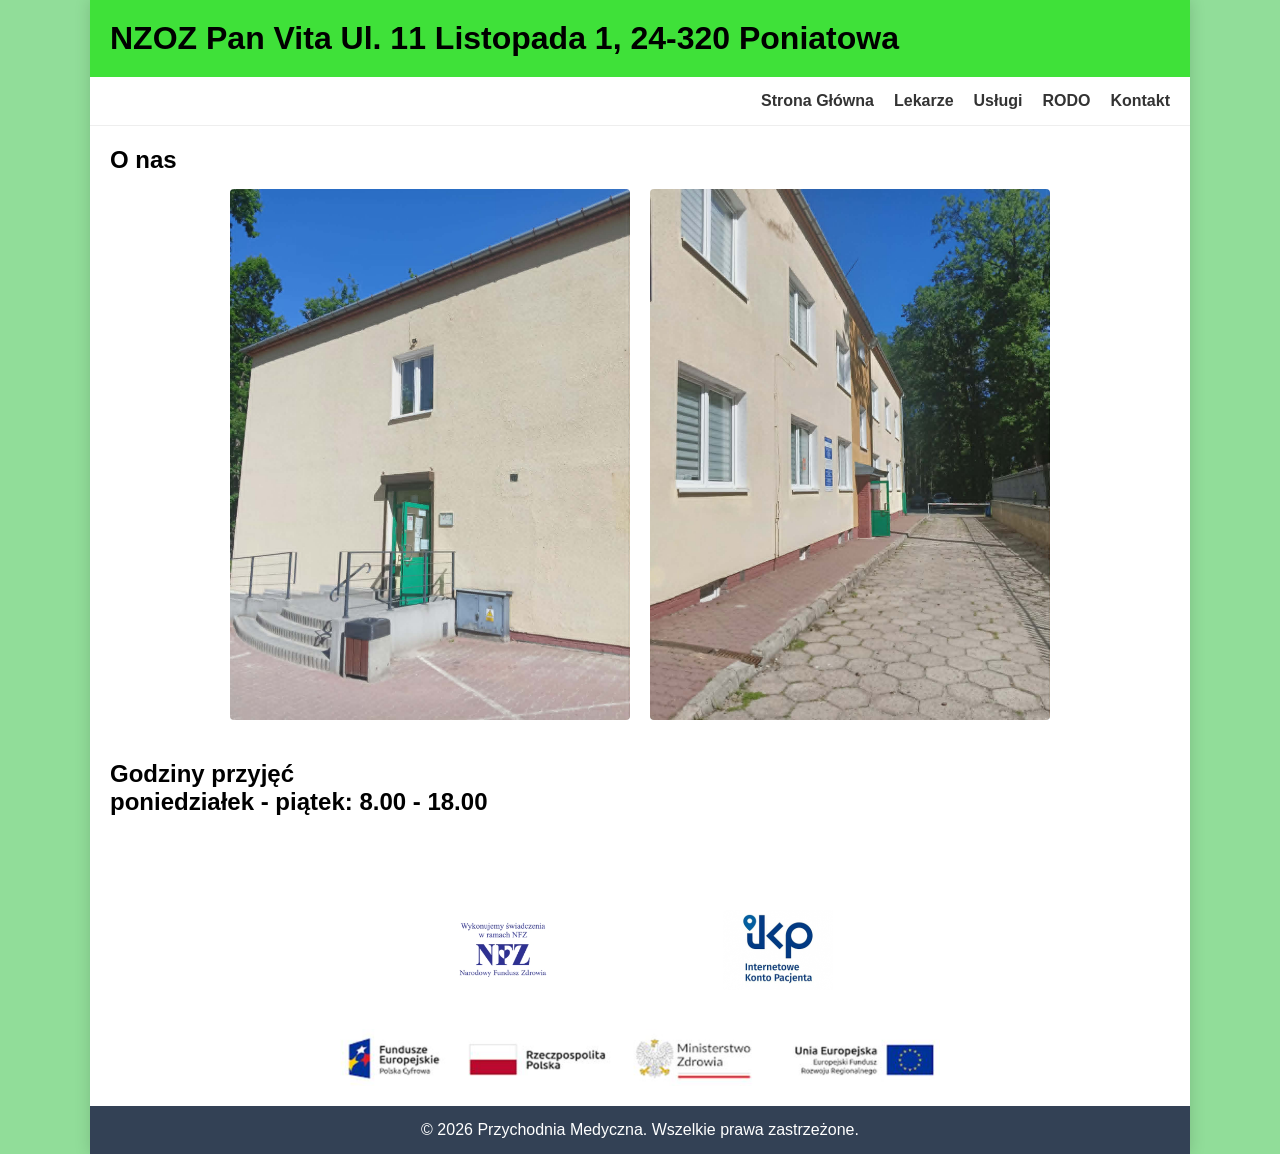
==== index.html @ c664861c "metadane" ====
<!DOCTYPE html>
<html lang="pl-PL">
<head>
    <meta charset="UTF-8" />
    <meta name="viewport" content="width=device-width, initial-scale=1.0">
    <title>NZOZ Pan Vita | Poniatowa</title>
    <meta content="Divi v.2.0" name="generator"/>
    <meta name="description" content="NZOZ Pan Vita w Poniatowej. Bezpłatne konsultacje lekarskie w ramach NFZ, godziny przyjęć, rejestracja telefoniczna. Sprawdź naszą ofertę!">
    <style>
        * {
            margin: 0;
            padding: 0;
            box-sizing: border-box;
        }

        body {
            font-family: Arial, sans-serif;
            background-color: #91dd99; 
            min-height: 100vh;
        }

        .page-wrapper {
            width: 90%;          
            max-width: 1100px;   
            margin: 0 auto;      
            background-color: #ffffff; 
            display: flex;
            flex-direction: column;
            min-height: 100vh; 
            box-shadow: 0 0 15px rgba(0, 0, 0, 0.15); /* Subtelny cień wokół strony */
        }

        header {
            background-color: #3fe139;
            text-align: left;
            padding: 20px;
            font-weight: bold;
        }

        nav {
            background-color: #ffffff;
            padding: 15px 20px;
            border-bottom: 1px solid #eee;
        }

        nav ul {
    list-style: none;
    display: flex;
    justify-content: flex-end;
    gap: 20px;
    flex-wrap: wrap; 
}

        nav a {
            text-decoration: none;
            color: #333;
            font-weight: bold;
            transition: color 0.2s ease-in-out;
        }

        nav a:hover {
            color: #3fe139; /* Poprawiono kolor hovera na dopasowany do nagłówka */
        }

        article {
            min-height: 150px;
            padding: 20px;
        }

        /* Nowoczesny układ dla sekcji ze zdjęciami "O nas" */
        .about-images {
    display: flex;
    gap: 20px;
    flex-wrap: wrap;
    justify-content: center; /* Wyśrodkowuje zdjęcia obok siebie */
    margin-top: 15px;
}

        .about-images img {
    flex: 1 1 300px;
    max-width: 400px; /* Blokuje rozciąganie zdjęć na całą szerokość ekranu */
    width: 100%;
    height: auto;
    object-fit: cover;
    border-radius: 4px; /* Delikatne zaokrąglenie rogów */
}

        /* Układ dla logotypów na dole strony */
        .logos-section {
    display: flex;
    justify-content: center; /* Wyśrodkowuje logotypy w poziomie */
    align-items: center;
    gap: 25px;
    flex-wrap: wrap; /* Pozwala na zrzucenie img2 do nowej linii */
    margin-top: auto; 
    padding: 20px;
}
.logos-section a {
    flex: 1 1 30%; /* Będą dążyć do 35%, ale nie mniej niż 30% */
    max-width: 250px; /* Opcjonalnie: blokada, żeby na ogromnych ekranach nie były gigantyczne */
    text-align: center;
}

        .logos-section a img {
    width: 100%;
    height: auto;
    max-height: 80px; /* Zwiększyłem wysokość, żeby nie były za małe */
    object-fit: contain;
}
.logos-section > img {
    width: 100%;
    max-width: 600px; /* Maksymalna szerokość paska, żeby nie rozciągał się w nieskończoność */
    height: auto;
    margin-top: 10px; /* Odstęp od górnych logotypów */
}

        footer {
            background-color: #334155;
            color: white;
            text-align: center;
            padding: 15px;
            margin-top: auto;
        }
    </style>
</head>

<body>

    <div class="page-wrapper">
        
        <header>
            <h1>NZOZ Pan Vita Ul. 11 Listopada 1, 24-320 Poniatowa</h1>
        </header>

        <nav>
            <ul>
                <li><a href="index.html">Strona Główna</a></li>
                <li><a href="lekarze.html">Lekarze</a></li>
                <li><a href="usługi.html">Usługi</a></li>
                <li><a href="rodo.html">RODO</a></li>
                <li><a href="kontakt.html">Kontakt</a></li>
            </ul>
        </nav>

        <article>
    <h1>O nas</h1>
    <div class="about-images">
        <img src="img/img5.jpg" alt="Zdjęcie przychodni 1">
        <img src="img/img4.jpg" alt="Zdjęcie przychodni 2">
    </div>
</article>

        <article>
            <h2>Godziny przyjęć</h2>
            <h2>poniedziałek - piątek: 8.00 - 18.00</h2>
        </article>

        <article class="logos-section">
            <a href="https://www.nfz-lublin.pl"><img src="img/img1.png" alt="Narodowy Fundusz Zdrowia"></a>
            <a href="https://pacjent.gov.pl/internetowe-konto-pacjenta"><img src="img/img3.png" alt="Internetowe konto pacjenta"></a>
            <img src="img/img2.png" alt="Fundusze Europejskie">
        </article>

        <footer>            
            <p>&copy; 2026 Przychodnia Medyczna. Wszelkie prawa zastrzeżone.</p>
        </footer>

    </div>

</body>
</html>
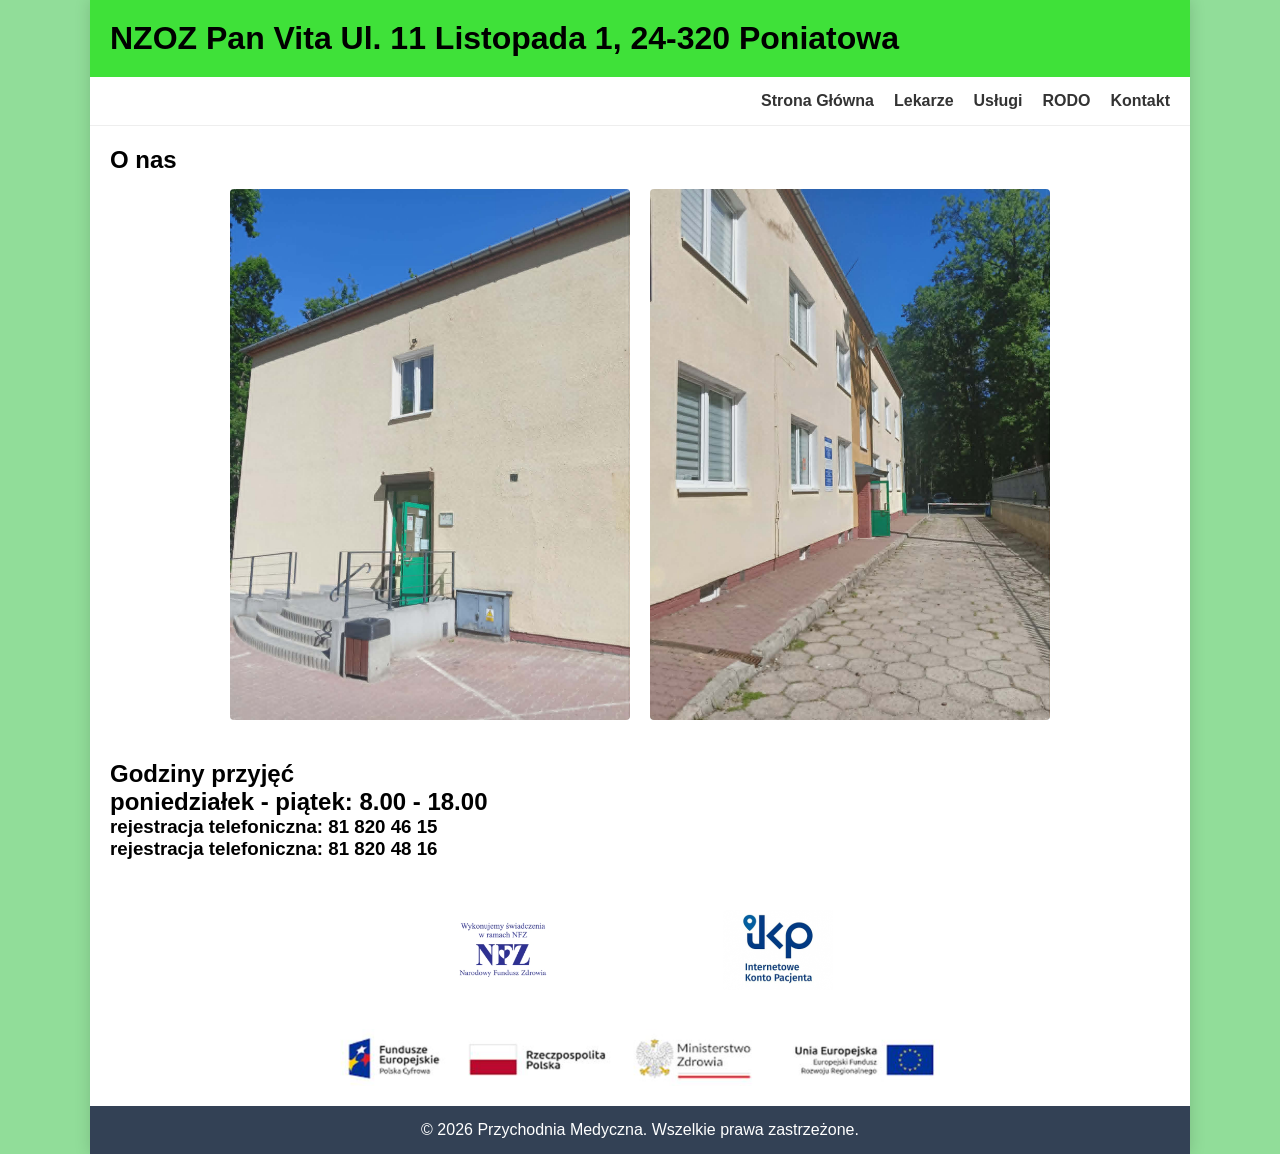
==== commit 8715464d: "rejestracja telefoniczna na index.html" ====
--- a/index.html
+++ b/index.html
@@ -153,6 +153,9 @@
         <article>
             <h2>Godziny przyjęć</h2>
             <h2>poniedziałek - piątek: 8.00 - 18.00</h2>
+            <h3>rejestracja telefoniczna: 81 820 46 15</h3>
+            <h3>rejestracja telefoniczna: 81 820 48 16</h3>
+
         </article>
 
         <article class="logos-section">
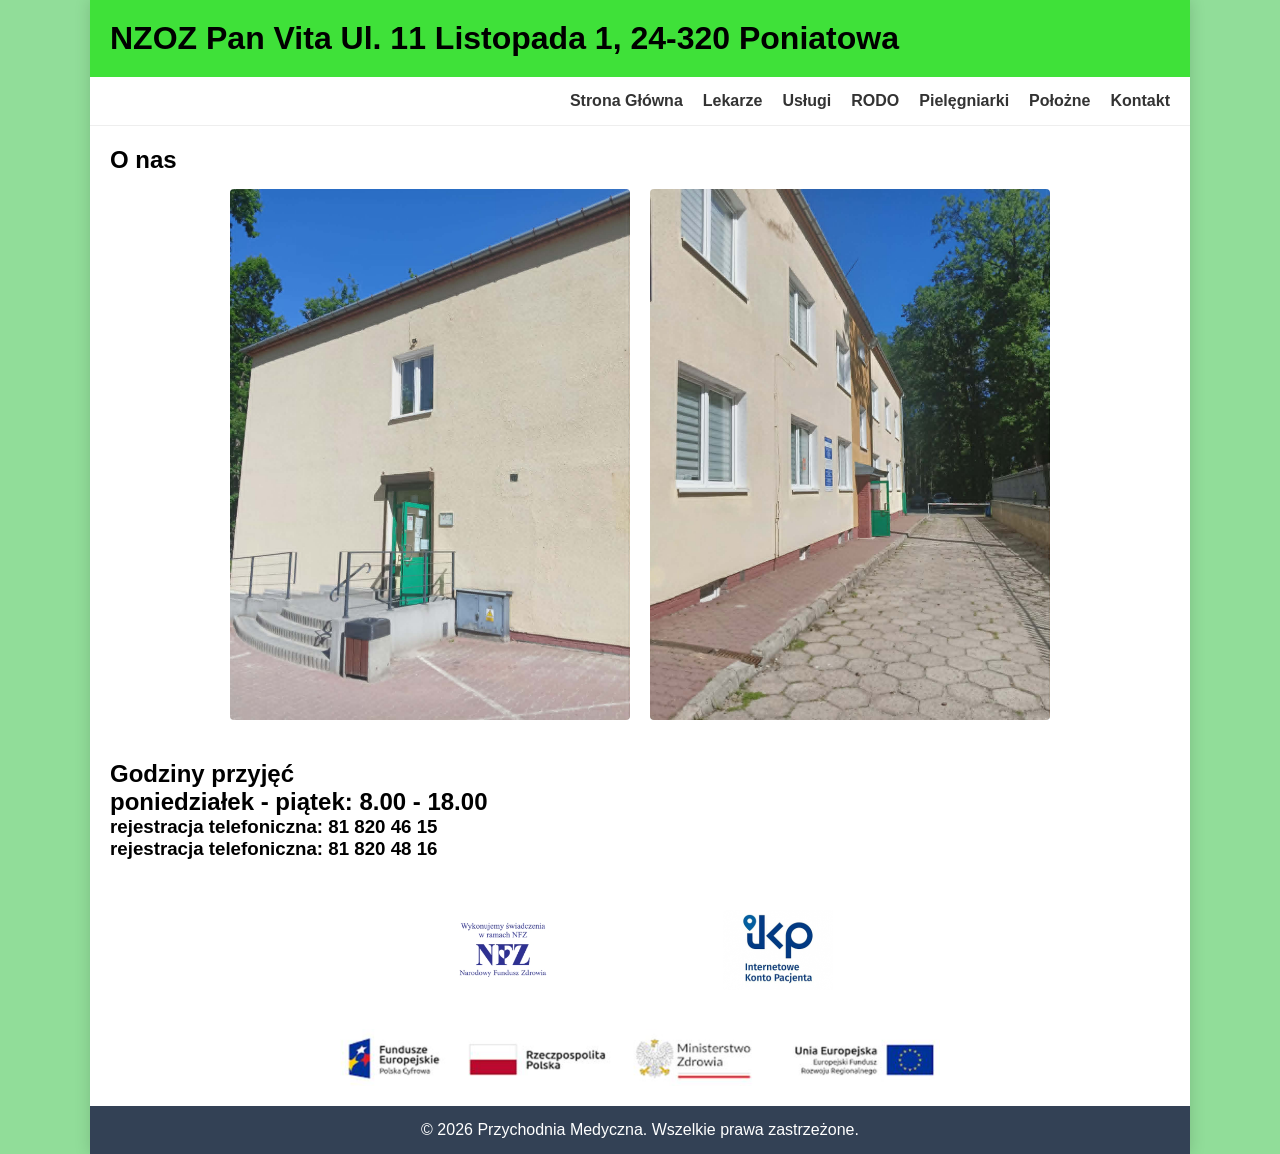
==== commit ac5f61d1: "położne i pielęgniarki" ====
--- a/index.html
+++ b/index.html
@@ -138,6 +138,8 @@
                 <li><a href="lekarze.html">Lekarze</a></li>
                 <li><a href="usługi.html">Usługi</a></li>
                 <li><a href="rodo.html">RODO</a></li>
+                <li><a href="pielegniarki.html">Pielęgniarki</a></li>
+                <li><a href="polozne.html">Położne</a></li>
                 <li><a href="kontakt.html">Kontakt</a></li>
             </ul>
         </nav>
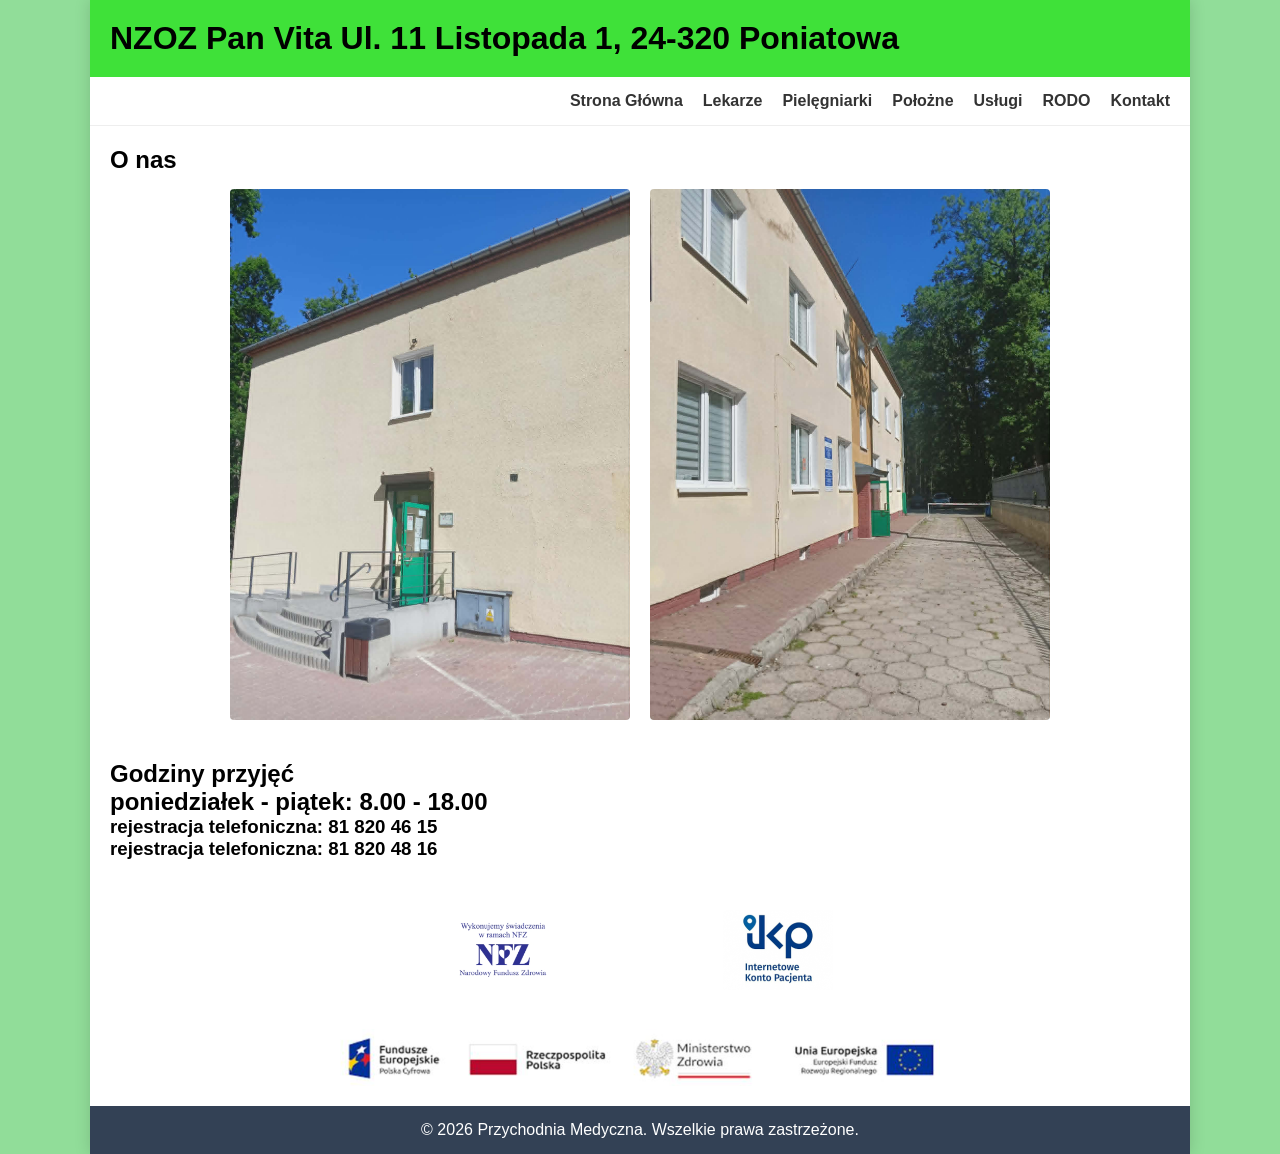
==== commit 1081aa04: "usługi" ====
--- a/index.html
+++ b/index.html
@@ -3,9 +3,9 @@
 <head>
     <meta charset="UTF-8" />
     <meta name="viewport" content="width=device-width, initial-scale=1.0">
-    <title>NZOZ Pan Vita | Poniatowa</title>
+    <title>NZOZ Pan-Vita | Poniatowa</title>
     <meta content="Divi v.2.0" name="generator"/>
-    <meta name="description" content="NZOZ Pan Vita w Poniatowej. Bezpłatne konsultacje lekarskie w ramach NFZ, godziny przyjęć, rejestracja telefoniczna. Sprawdź naszą ofertę!">
+    <meta name="description" content="NZOZ Pan-Vita w Poniatowej. Bezpłatne konsultacje lekarskie w ramach NFZ, godziny przyjęć, rejestracja telefoniczna. Sprawdź naszą ofertę!">
     <style>
         * {
             margin: 0;
@@ -136,10 +136,10 @@
             <ul>
                 <li><a href="index.html">Strona Główna</a></li>
                 <li><a href="lekarze.html">Lekarze</a></li>
+                <li><a href="pielegniarki.html">Pielęgniarki</a></li>
+                <li><a href="polozne.html">Położne</a></li>
                 <li><a href="usługi.html">Usługi</a></li>
                 <li><a href="rodo.html">RODO</a></li>
-                <li><a href="pielegniarki.html">Pielęgniarki</a></li>
-                <li><a href="polozne.html">Położne</a></li>
                 <li><a href="kontakt.html">Kontakt</a></li>
             </ul>
         </nav>
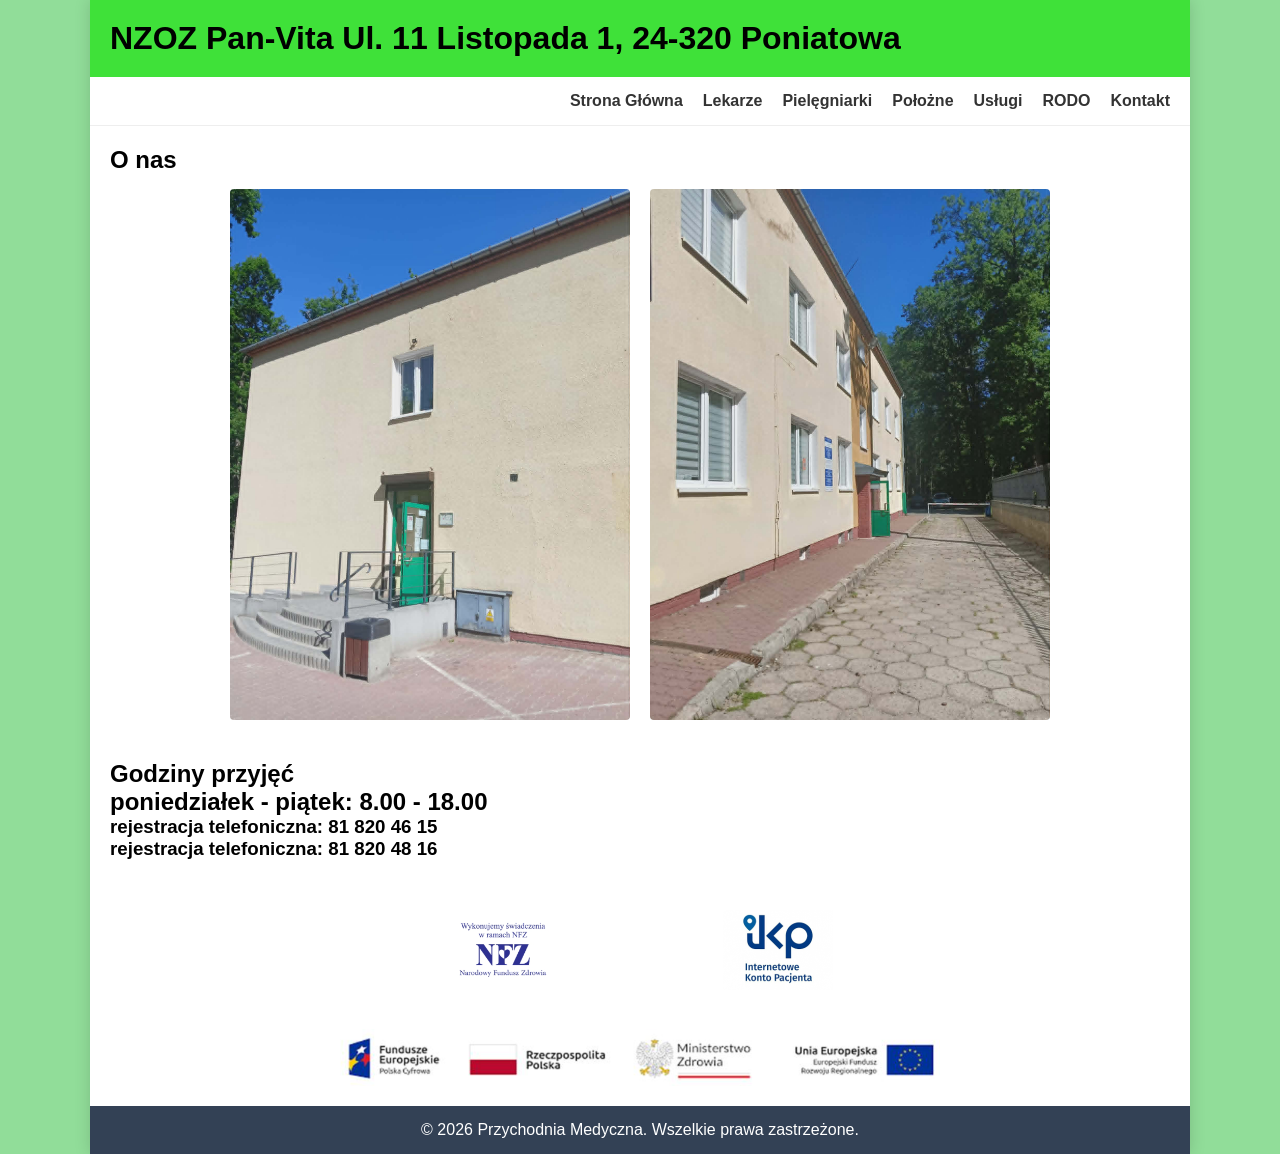
==== commit 091f911e: "p" ====
--- a/index.html
+++ b/index.html
@@ -129,7 +129,7 @@
     <div class="page-wrapper">
         
         <header>
-            <h1>NZOZ Pan Vita Ul. 11 Listopada 1, 24-320 Poniatowa</h1>
+            <h1>NZOZ Pan-Vita Ul. 11 Listopada 1, 24-320 Poniatowa</h1>
         </header>
 
         <nav>
